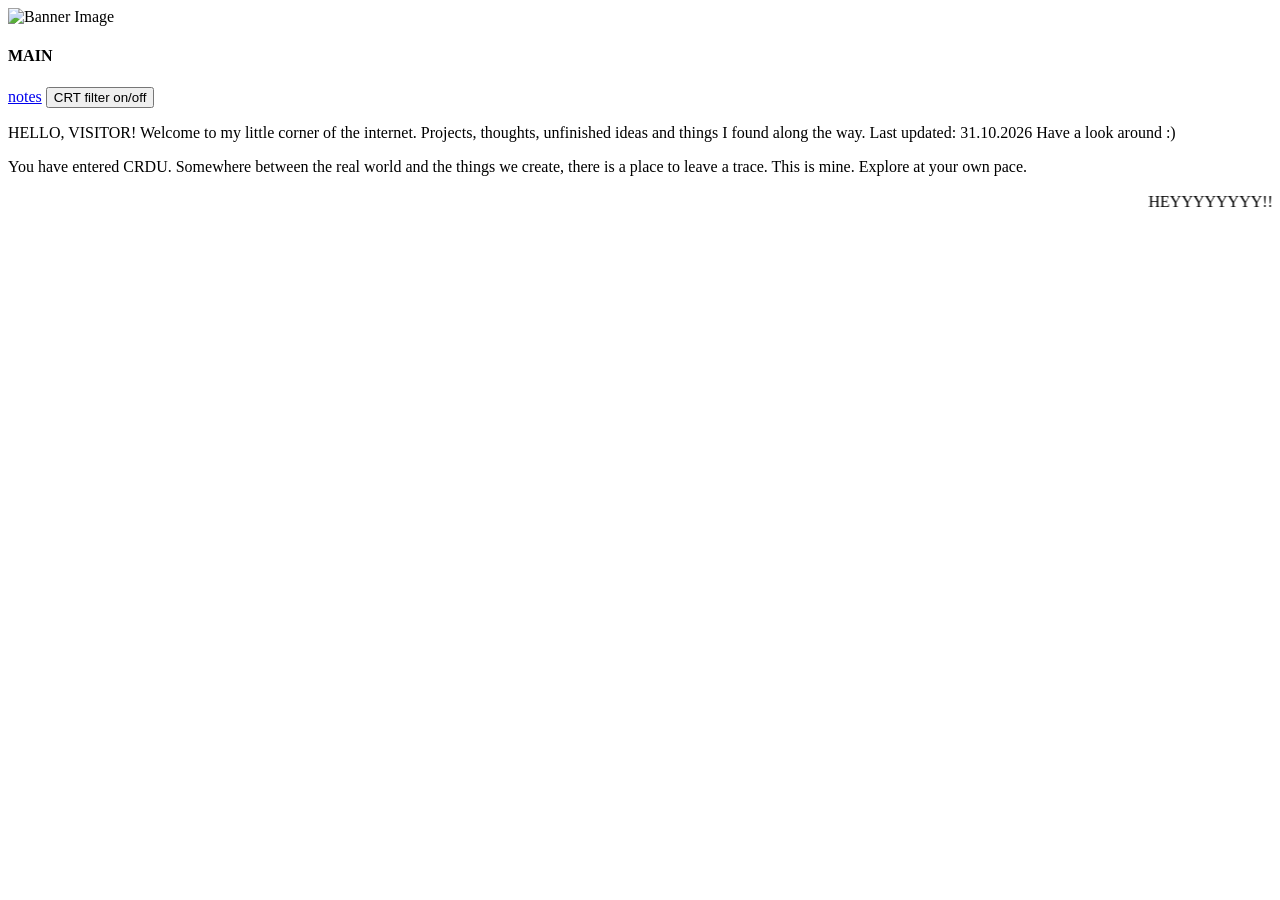
==== wwwroot/pages/home.html @ 30f142a0 "add database, and crud" ====
<!DOCTYPE html>
<html lang="ru">
<head>
    <meta charset="UTF-8">
    <meta name="viewport" content="width=device-width, initial-scale=1.0">
    <link rel="stylesheet" href="/css/style.css">
    <title>Welcome My CRDU</title>

    <link rel="icon" href="/icons/favicon.ico" sizes="any">
    <link rel="icon" type="image/png" sizes="32x32" href="/icons/favicon-32x32.png">
    <link rel="icon" type="image/png" sizes="16x16" href="/icons/favicon-16x16.png">
    <link rel="apple-touch-icon" sizes="180x180" href="/icons/apple-touch-icon.png">
    <link rel="manifest" href="/icons/site.webmanifest">
</head>
<body>
    <div class="crt"></div>
    <div class="banner">
        <img src="/img/banner 1.png" alt="Banner Image">
    </div>

    <section class="section-main">
        <nav class="panel panel--frame col">
            <div class="img-nav"></div>
            <h4 class="section-main__h4">MAIN</h4>
            <a href="/notes" class="nav-button">notes</a>
            <button id="crt-toggle" class="nav-button" type="button">CRT filter on/off</button>
        </nav>

        <div class="content panel panel--frame">
            <div class="content-content panel panel--light col">

                <div class="content-content__one panel panel--inset row">
                    <div class="content-content__one-text">
                        <p class="p-content">
                            HELLO, VISITOR!
                            Welcome to my little corner of the internet.
                            Projects, thoughts, unfinished ideas
                            and things I found along the way.
                            Last updated: 31.10.2026
                            Have a look around :)
                        </p>
                    </div>
                    <div class="content-content__one-image"></div>
                </div>

                <div class="content-content__two row">
                    <div class="content-content__two-one panel panel--inset col">
                        <p class="p-content content-content__two-one-p">
                            You have entered CRDU.
                            Somewhere between the real world
                            and the things we create,
                            there is a place to leave a trace.
                            This is mine.
                            Explore at your own pace.
                        </p>
                        <div class="content-content__two-one-image"></div>
                    </div>
                    <div class="content-content__two-two panel panel--inset"></div>
                </div>

                <marquee direction="left" scrollamount="10">
                    HEYYYYYYYY!!!!!! Since this is just a CRUD website, idk what else to add :3 ............... pleeeeease hire meeeee .·´¯(>▂<)´¯·.
                </marquee>

            </div>
        </div>

        <div class="givean panel panel--frame"></div>
    </section>
</body>

<script>
    const body = document.body;
    const button = document.getElementById("crt-toggle");

    // по умолчанию включено; запоминаем выбор между страницами
    let enabled = true;
    try { enabled = localStorage.getItem("crt") !== "off"; } catch { }

    body.classList.toggle("crt-on", enabled);

    button.addEventListener("click", () =>
    {
        enabled = !enabled;
        body.classList.toggle("crt-on", enabled);
        try { localStorage.setItem("crt", enabled ? "on" : "off"); } catch { }
    });
</script>

</html>
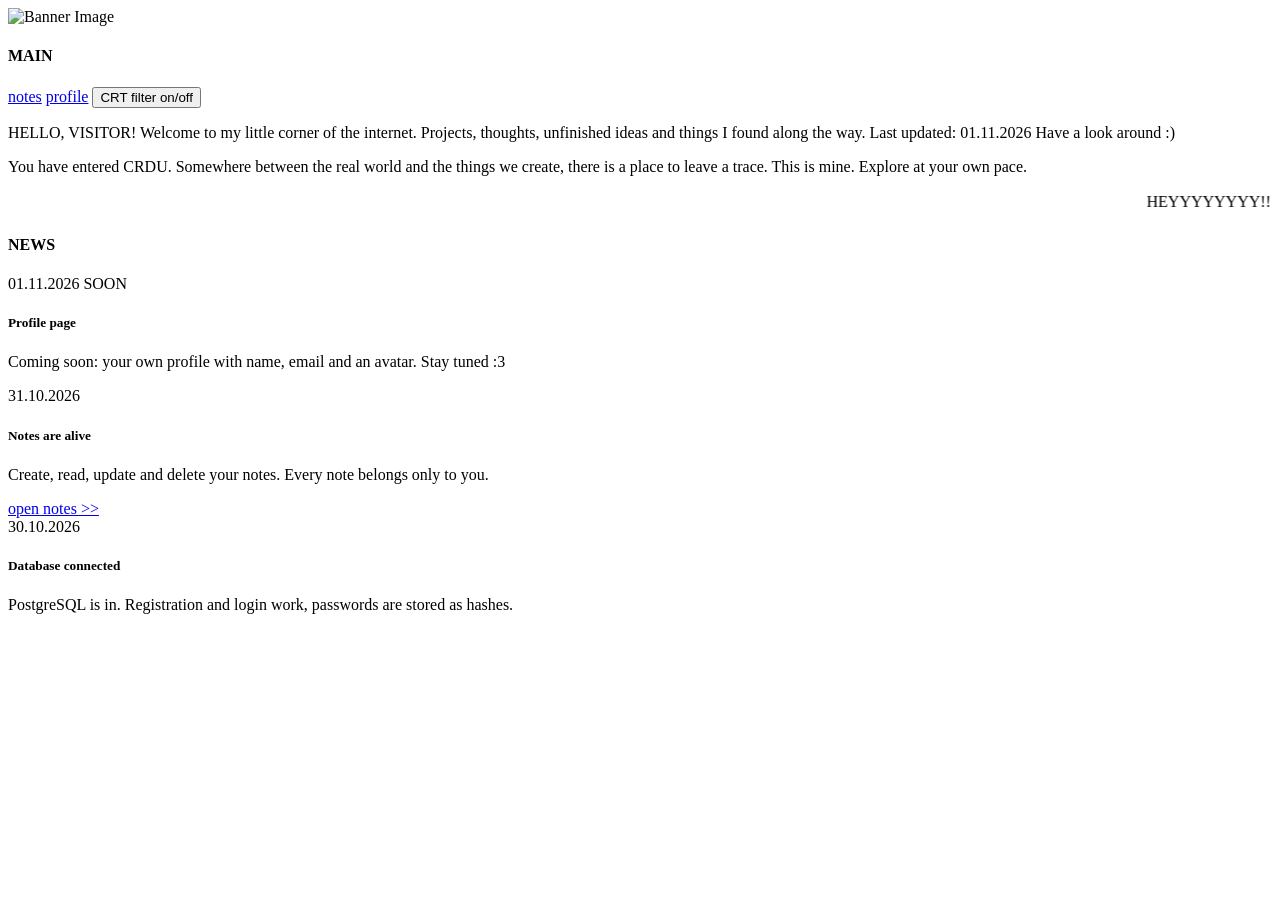
==== commit 1fc5ad77: "d" ====
--- a/wwwroot/pages/home.html
+++ b/wwwroot/pages/home.html
@@ -23,6 +23,7 @@
             <div class="img-nav"></div>
             <h4 class="section-main__h4">MAIN</h4>
             <a href="/notes" class="nav-button">notes</a>
+            <a href="/profile" class="nav-button">profile</a>
             <button id="crt-toggle" class="nav-button" type="button">CRT filter on/off</button>
         </nav>
 
@@ -36,7 +37,7 @@
                             Welcome to my little corner of the internet.
                             Projects, thoughts, unfinished ideas
                             and things I found along the way.
-                            Last updated: 31.10.2026
+                            Last updated: 01.11.2026
                             Have a look around :)
                         </p>
                     </div>
@@ -65,7 +66,44 @@
             </div>
         </div>
 
-        <div class="givean panel panel--frame"></div>
+        <aside class="givean panel panel--frame">
+            <h4 class="section-main__h4">NEWS</h4>
+
+            <article class="news-item panel panel--inset">
+                <div class="news-item__top">
+                    <span class="news-item__date">01.11.2026</span>
+                    <span class="news-item__badge">SOON</span>
+                </div>
+                <h5 class="news-item__title">Profile page</h5>
+                <p class="news-item__text">
+                    Coming soon: your own profile with name, email and an avatar.
+                    Stay tuned :3
+                </p>
+            </article>
+
+            <article class="news-item panel panel--inset">
+                <div class="news-item__top">
+                    <span class="news-item__date">31.10.2026</span>
+                </div>
+                <h5 class="news-item__title">Notes are alive</h5>
+                <p class="news-item__text">
+                    Create, read, update and delete your notes.
+                    Every note belongs only to you.
+                </p>
+                <a href="/notes" class="news-item__link">open notes &gt;&gt;</a>
+            </article>
+
+            <article class="news-item panel panel--inset">
+                <div class="news-item__top">
+                    <span class="news-item__date">30.10.2026</span>
+                </div>
+                <h5 class="news-item__title">Database connected</h5>
+                <p class="news-item__text">
+                    PostgreSQL is in. Registration and login work,
+                    passwords are stored as hashes.
+                </p>
+            </article>
+        </aside>
     </section>
 </body>
 
